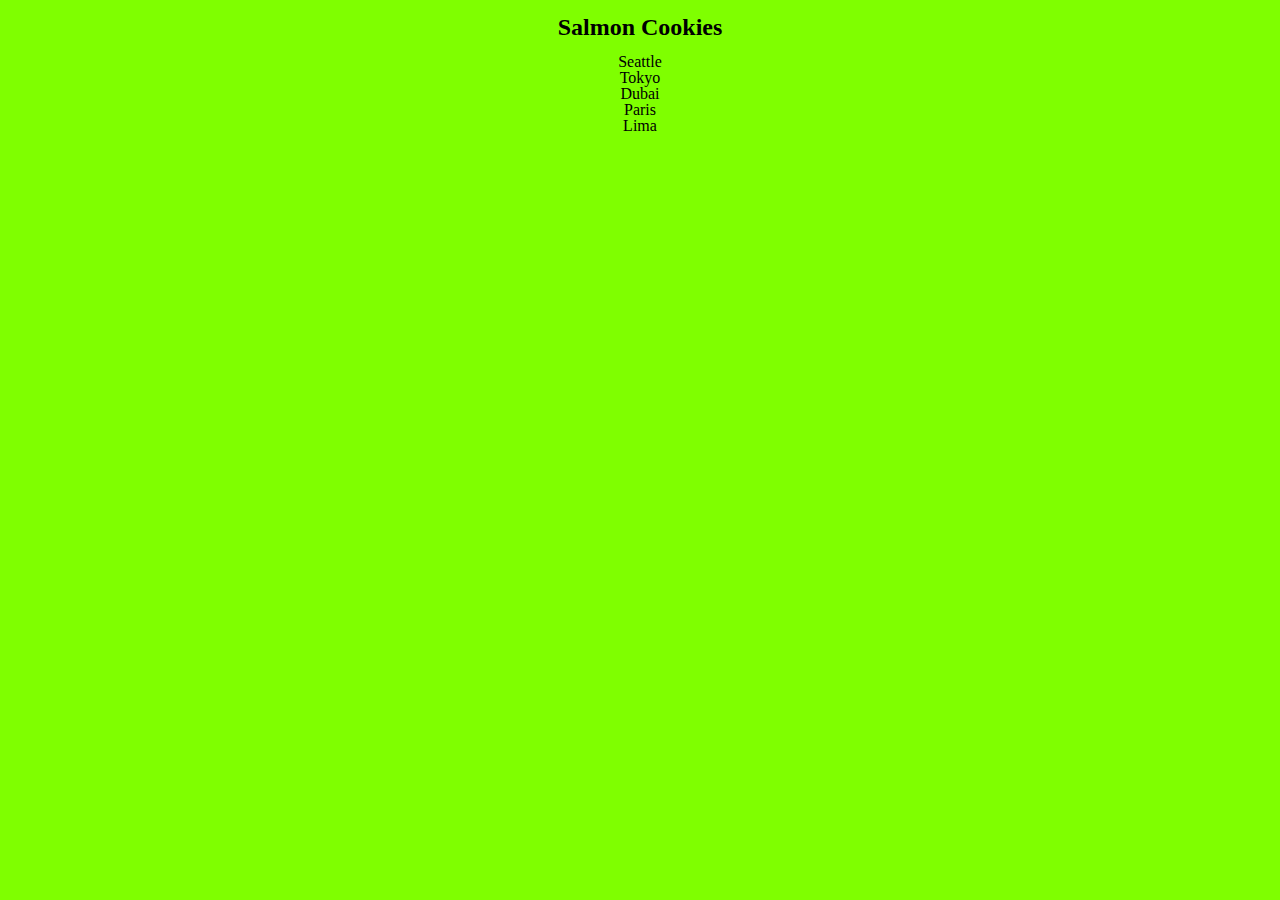
==== sales.html @ 826c30e2 "cookies-stand-started" ====
<!DOCTYPE html>
<html lang="en">
<head>
    <title>Salmon Cookies</title>
    <link rel="stylesheet" href="css/reset.css">
    <link rel="stylesheet" href="css/style.css">
</head>
<body>
   <header>
       <h1>Salmon Cookies</h1>
   </header> 
   <main>
       <ul id="seattle">Seattle</ul>
       <ul id="tokyo">Tokyo</ul>
       <ul id="dubai">Dubai</ul>
       <ul id="paris">Paris</ul>
       <ul id="lima">Lima</ul>
   </main>

    <script src="js/app.js"></script>
</body>
</html>
---- css/style.css ----
h3 {
    font-weight: bold;
    font-size: xx-large;
    text-align: center;
}

body {
    background-color: chartreuse;
    text-align: center;
}

h1 {
    margin: 15px;
    font-size: x-large;
    font-weight: bold;
    text-align: center;
}

h2 {
    margin: 15px;
    font-size: large;
    font-weight: bolder;
}

p1 {
    display: inline-block;
    margin: 15px;
    padding: 5px;
    font-family: 'Lucida Sans', 'Lucida Sans Regular', 'Lucida Grande', 'Lucida Sans Unicode', Geneva, Verdana, sans-serif;
}

b {
    font-weight: bold;
    margin: 15px;
}

li {
    margin: 20px;
    font-family: 'Lucida Sans', 'Lucida Sans Regular', 'Lucida Grande', 'Lucida Sans Unicode', Geneva, Verdana, sans-serif;
}

p2 {
    display: block;
    margin: 15px;
    padding: 5px;
    font-family: 'Lucida Sans', 'Lucida Sans Regular', 'Lucida Grande', 'Lucida Sans Unicode', Geneva, Verdana, sans-serif;
}

p3 {
    display: block;
    margin: 15px;
    padding: 5px;
    font-family: 'Lucida Sans', 'Lucida Sans Regular', 'Lucida Grande', 'Lucida Sans Unicode', Geneva, Verdana, sans-serif;
}
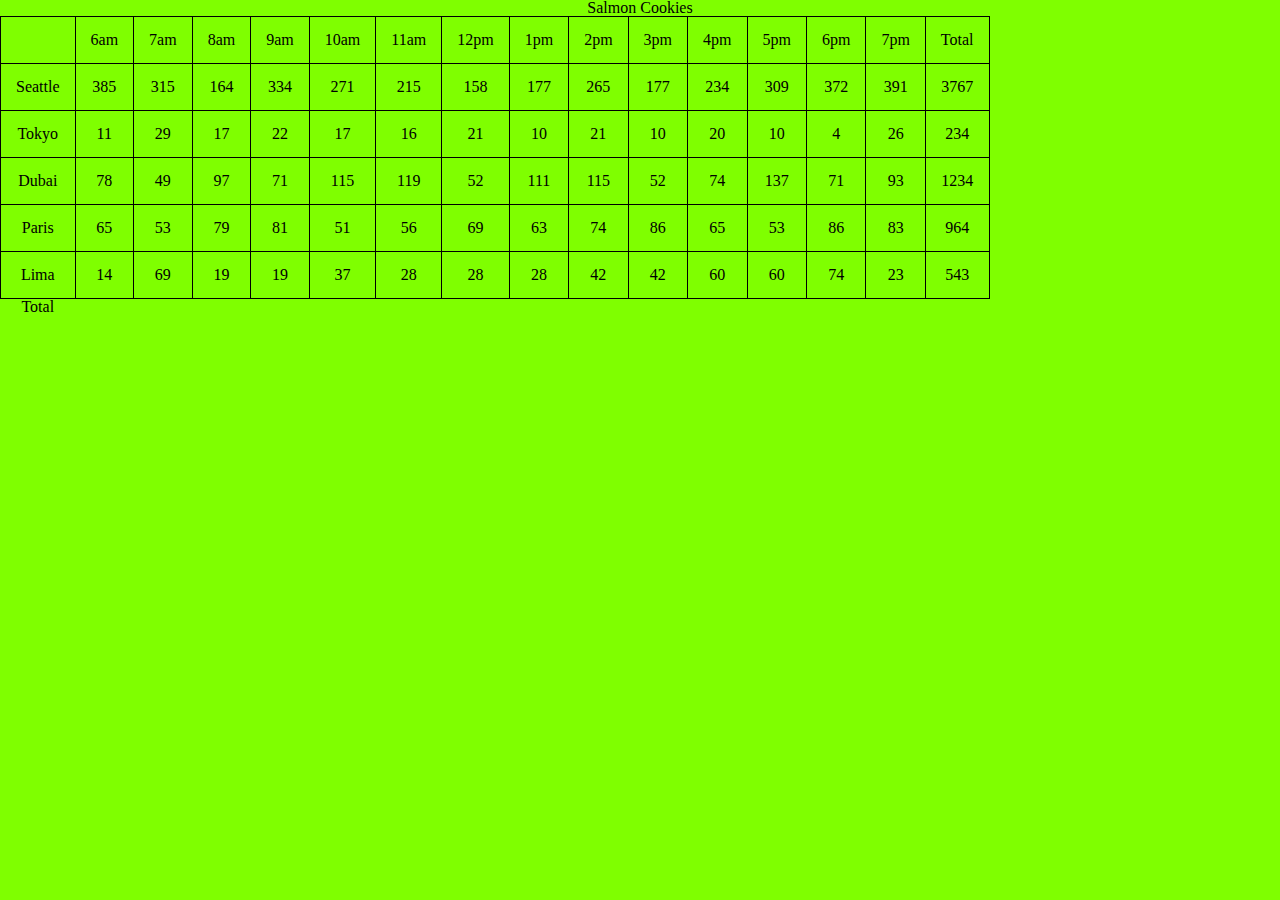
==== commit aa678012: "lab 07 complete" ====
--- a/sales.html
+++ b/sales.html
@@ -10,11 +10,13 @@
        <h1>Salmon Cookies</h1>
    </header> 
    <main>
-       <ul id="seattle">Seattle</ul>
+       <!-- <ul id="seattle">Seattle</ul>
        <ul id="tokyo">Tokyo</ul>
        <ul id="dubai">Dubai</ul>
        <ul id="paris">Paris</ul>
-       <ul id="lima">Lima</ul>
+       <ul id="lima">Lima</ul> -->
+       <table id="salmon-table"></table>
+
    </main>
 
     <script src="js/app.js"></script>
--- a/css/style.css
+++ b/css/style.css
@@ -1,15 +1,15 @@
-h3 {
+/* h3 {
     font-weight: bold;
     font-size: xx-large;
     text-align: center;
-}
+} */
 
 body {
     background-color: chartreuse;
     text-align: center;
 }
 
-h1 {
+/* h1 {
     margin: 15px;
     font-size: x-large;
     font-weight: bold;
@@ -27,9 +27,30 @@
     margin: 15px;
     padding: 5px;
     font-family: 'Lucida Sans', 'Lucida Sans Regular', 'Lucida Grande', 'Lucida Sans Unicode', Geneva, Verdana, sans-serif;
+} */
+table {
+    border: 1px;
+
+}
+th, td {
+    padding: 15px;
+    border: 1px solid black; 
+    float: bottom 
+    
 }
 
-b {
+td {
+    
+    margin-bottom: 10px;
+    flex-wrap: wrap;
+    
+    align-content: center;
+} */
+   
+}
+}
+
+/* b {
     font-weight: bold;
     margin: 15px;
 }
@@ -51,4 +72,4 @@
     margin: 15px;
     padding: 5px;
     font-family: 'Lucida Sans', 'Lucida Sans Regular', 'Lucida Grande', 'Lucida Sans Unicode', Geneva, Verdana, sans-serif;
-}
+} */
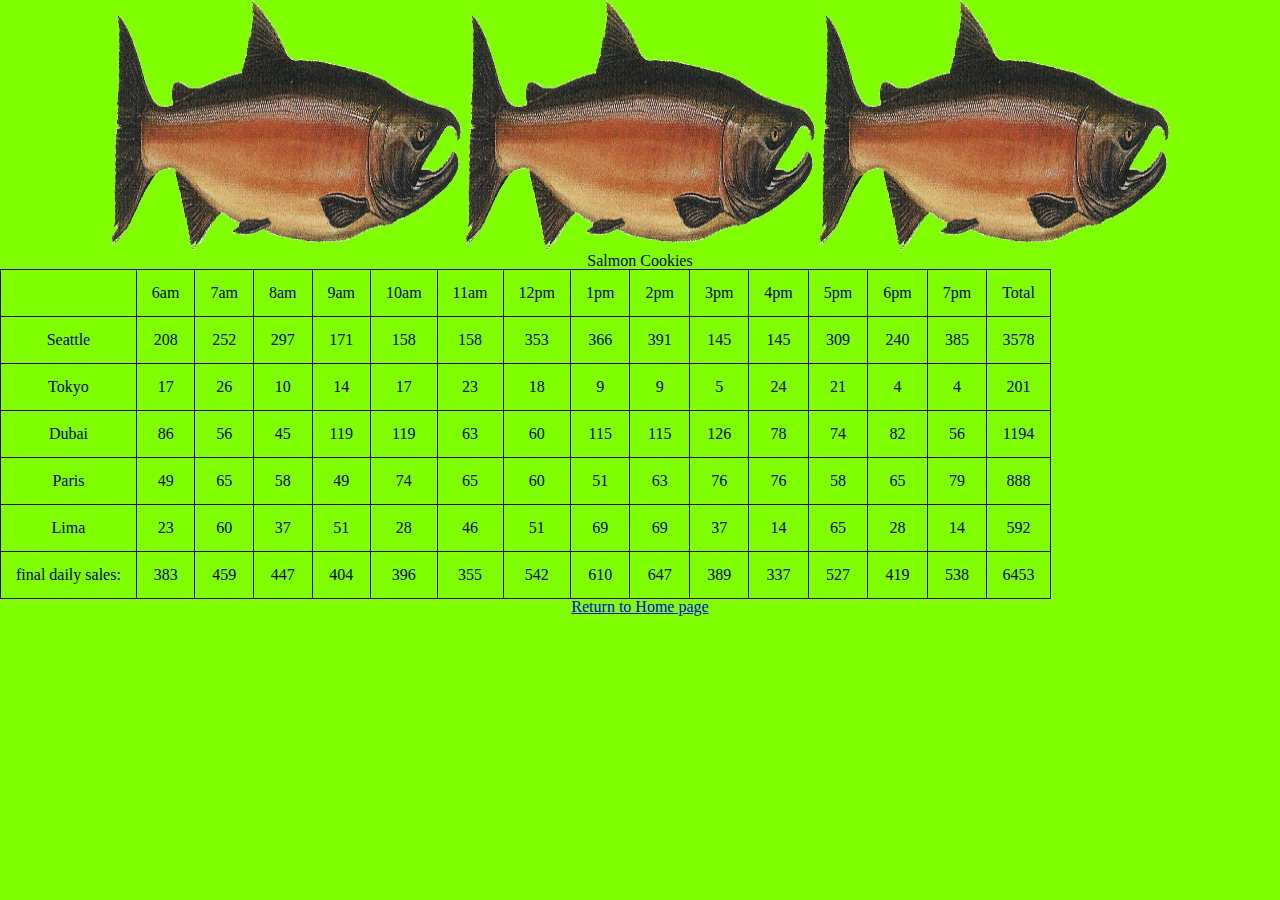
==== commit 9dcb4756: "lab-08- total and CSS" ====
--- a/sales.html
+++ b/sales.html
@@ -6,8 +6,13 @@
     <link rel="stylesheet" href="css/style.css">
 </head>
 <body>
-   <header>
-       <h1>Salmon Cookies</h1>
+    <header>
+        <img src="img/salmon.png"  width="350" height="250"/>
+        <img src="img/salmon.png"  width="350" height="250"/>
+        <img src="img/salmon.png"  width="350" height="250"/>
+
+
+        <h1>Salmon Cookies</h1>
    </header> 
    <main>
        <!-- <ul id="seattle">Seattle</ul>
@@ -16,7 +21,8 @@
        <ul id="paris">Paris</ul>
        <ul id="lima">Lima</ul> -->
        <table id="salmon-table"></table>
-
+        
+        <a href="./index.html">Return to Home page</a>
    </main>
 
     <script src="js/app.js"></script>
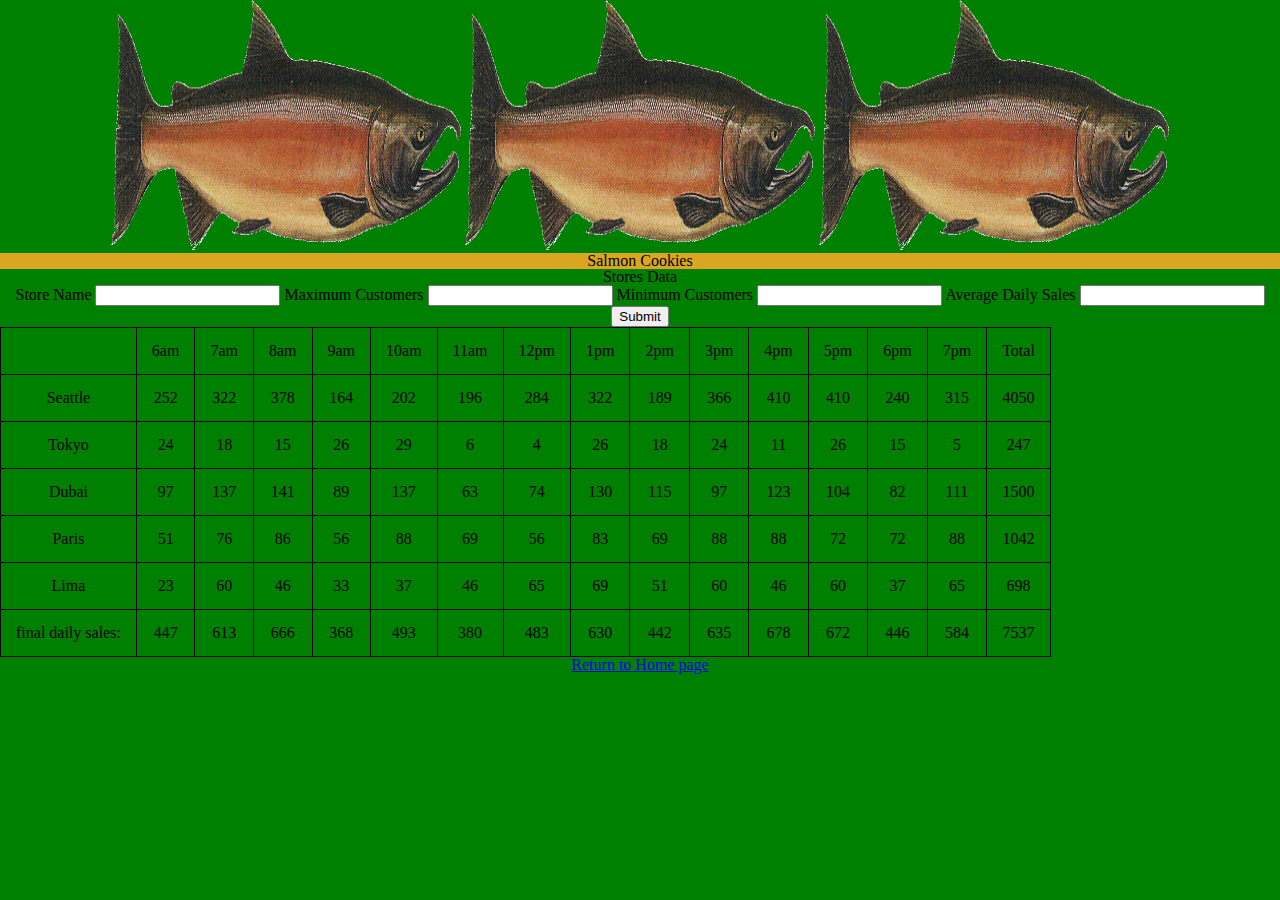
==== commit a4b43673: "lab-09" ====
--- a/sales.html
+++ b/sales.html
@@ -10,10 +10,40 @@
         <img src="img/salmon.png"  width="350" height="250"/>
         <img src="img/salmon.png"  width="350" height="250"/>
         <img src="img/salmon.png"  width="350" height="250"/>
+        
+        
+        <h1>Salmon Cookies</h1>
+    </header> 
+    
+    <form id="NewStore">
+        <fieldset>
+            <legend>Stores Data</legend>
+        </fieldset>
+        <fieldset>
+            <label storeName >
+                Store Name
+            <input type="text" name="storeName"> 
+        </label>
+        <label maximumCustomers >        
+            Maximum Customers
+            <input type="number" name="maximumCustomers"> 
+        </label>
+        <label minimumCustomers >  
+            Minimum Customers      
+            <input type="number" name="minimumCustomers"> 
+        </label>
+        <label averageDailySales >  
+            Average Daily Sales      
+            <input type="number" name="averageDailySales"> 
+        </label>
+    </fieldset>
 
+    <fieldset>
+        <button type="submit">Submit</button>
+    </fieldset>
 
-        <h1>Salmon Cookies</h1>
-   </header> 
+</form>
+
    <main>
        <!-- <ul id="seattle">Seattle</ul>
        <ul id="tokyo">Tokyo</ul>
--- a/css/style.css
+++ b/css/style.css
@@ -1,52 +1,38 @@
-/* h3 {
-    font-weight: bold;
-    font-size: xx-large;
-    text-align: center;
-} */
 
 body {
-    background-color: chartreuse;
+    background-color: green;
     text-align: center;
+
 }
 
-/* h1 {
-    margin: 15px;
+body h1 {
+    background-color: goldenrod;
+    font-weight: 100;
+    
+}
+#OurStore {
+    height: 25px;
+    background-color: greenyellow;
+    font-weight: 100;
     font-size: x-large;
-    font-weight: bold;
-    text-align: center;
+    width: 300px;
+    margin: auto;
 }
 
-h2 {
-    margin: 15px;
-    font-size: large;
-    font-weight: bolder;
+#bio {
+    font-style: italic;
+    overflow: auto;
+    height: 150px;
+    text-decoration-color: darkred;
+    background-color:goldenrod;
 }
 
-p1 {
-    display: inline-block;
-    margin: 15px;
-    padding: 5px;
-    font-family: 'Lucida Sans', 'Lucida Sans Regular', 'Lucida Grande', 'Lucida Sans Unicode', Geneva, Verdana, sans-serif;
-} */
-table {
-    border: 1px;
+/* margin-bottom: 10px;
+flex-wrap: wrap;
 
-}
-th, td {
-    padding: 15px;
-    border: 1px solid black; 
-    float: bottom 
-    
-}
+align-content: center;
+} */ */
 
-td {
-    
-    margin-bottom: 10px;
-    flex-wrap: wrap;
-    
-    align-content: center;
-} */
-   
 }
 }
 
@@ -73,3 +59,39 @@
     padding: 5px;
     font-family: 'Lucida Sans', 'Lucida Sans Regular', 'Lucida Grande', 'Lucida Sans Unicode', Geneva, Verdana, sans-serif;
 } */
+/* h3 {
+    font-weight: bold;
+    font-size: xx-large;
+    text-align: center;
+} */
+/* h1 {
+    margin: 15px;
+    font-size: x-large;
+    font-weight: bold;
+    text-align: center;
+}
+
+h2 {
+    margin: 15px;
+    font-size: large;
+    font-weight: bolder;
+}
+
+p1 {
+    display: inline-block;
+    margin: 15px;
+    padding: 5px;
+    font-family: 'Lucida Sans', 'Lucida Sans Regular', 'Lucida Grande', 'Lucida Sans Unicode', Geneva, Verdana, sans-serif;
+} */
+table {
+    border: 1px; 
+}
+ th, td {
+padding: 15px;
+border: 1px solid black; 
+float: bottom 
+
+}
+
+/* td { */
+
